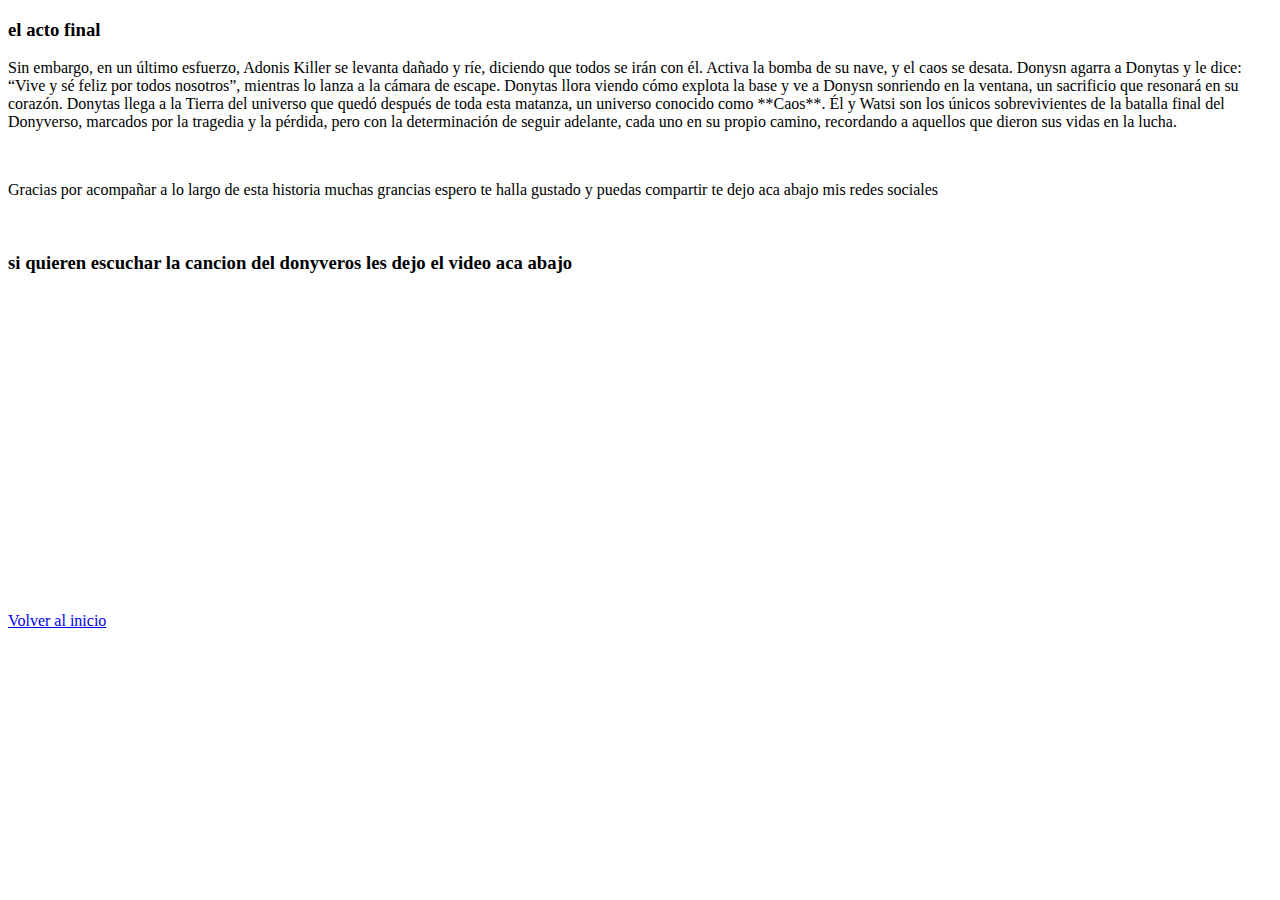
==== final.html @ 7d617ba9 "Add files via upload" ====
<!DOCTYPE html>
<html lang="en">
<head>
    <meta charset="UTF-8">
    <meta name="viewport" content="width=, initial-scale=1.0">
    <title>Document</title>
</head>
<body>
    <h3>el acto final</h3>
    <p>Sin embargo, en un último esfuerzo, Adonis Killer se levanta dañado y ríe, diciendo que todos se irán con él. Activa la bomba de su nave, y el caos se desata. Donysn agarra a Donytas y le dice: “Vive y sé feliz por todos nosotros”, mientras lo lanza a la cámara de escape. Donytas llora viendo cómo explota la base y ve a Donysn sonriendo en la ventana, un sacrificio que resonará en su corazón.
        Donytas llega a la Tierra del universo que quedó después de toda esta matanza, un universo conocido como **Caos**. Él y Watsi son los únicos sobrevivientes de la batalla final del Donyverso, marcados por la tragedia y la pérdida, pero con la determinación de seguir adelante, cada uno en su propio camino, recordando a aquellos que dieron sus vidas en la lucha.
        </p>
        <div class="contenedor">
            <img src="explo.png" alt="">
            <link rel="stylesheet" href="styles.css">
        </div>
        <div>
            <P>Gracias por acompañar a lo largo de esta historia muchas grancias espero te halla gustado y puedas compartir te dejo aca abajo mis redes sociales 
            </P>
            
            <div class="contenedor">
                <img src="gracias-por-su-5b0b6a.jpg" alt="">
            </div>
            <h3>si quieren escuchar la cancion del donyveros les dejo el video aca abajo </h3>
            <div class="contenedor">
                <iframe width="560" height="315" src="https://www.youtube.com/embed/cli5eqa3EsQ" frameborder="0" allowfullscreen></iframe>
            </div>
            <!-- Botón para la página siguiente -->
    <a href="index.html" class="boton">Volver al inicio</a>


    
</body>
</html>
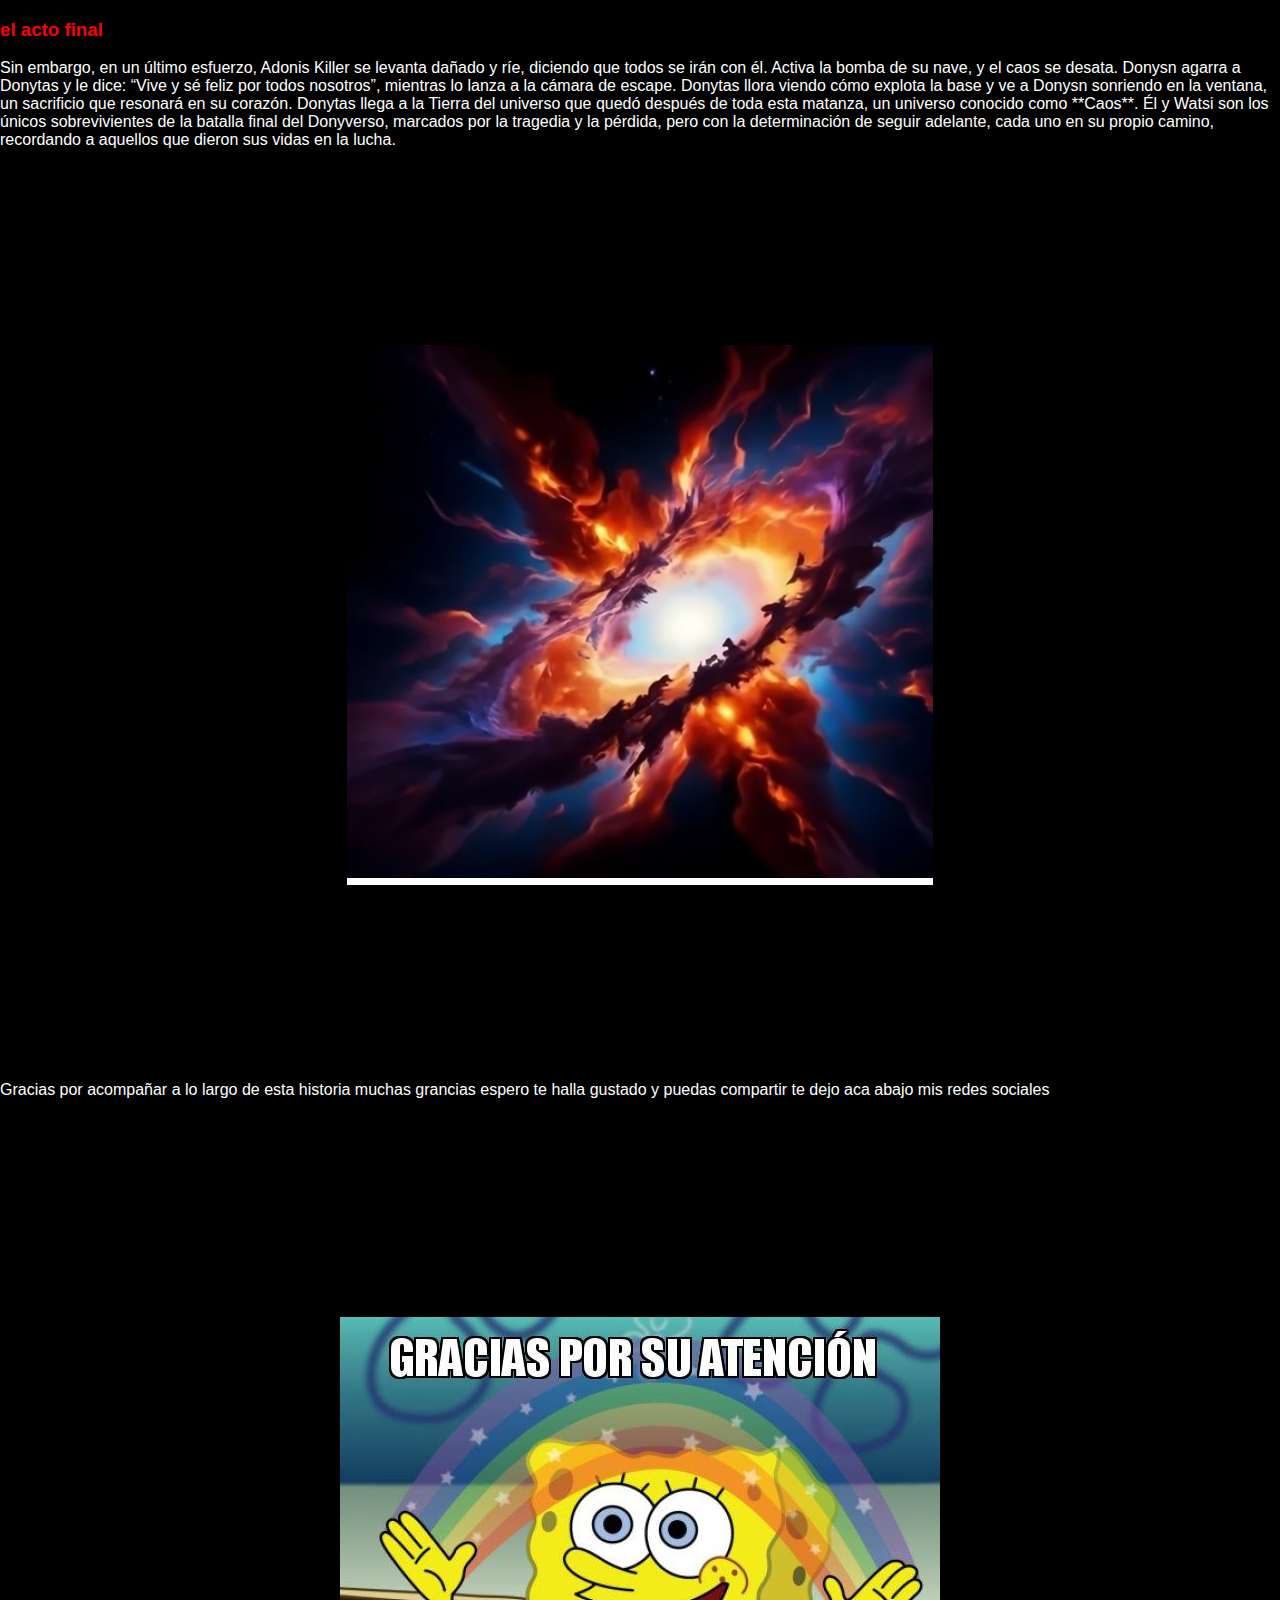
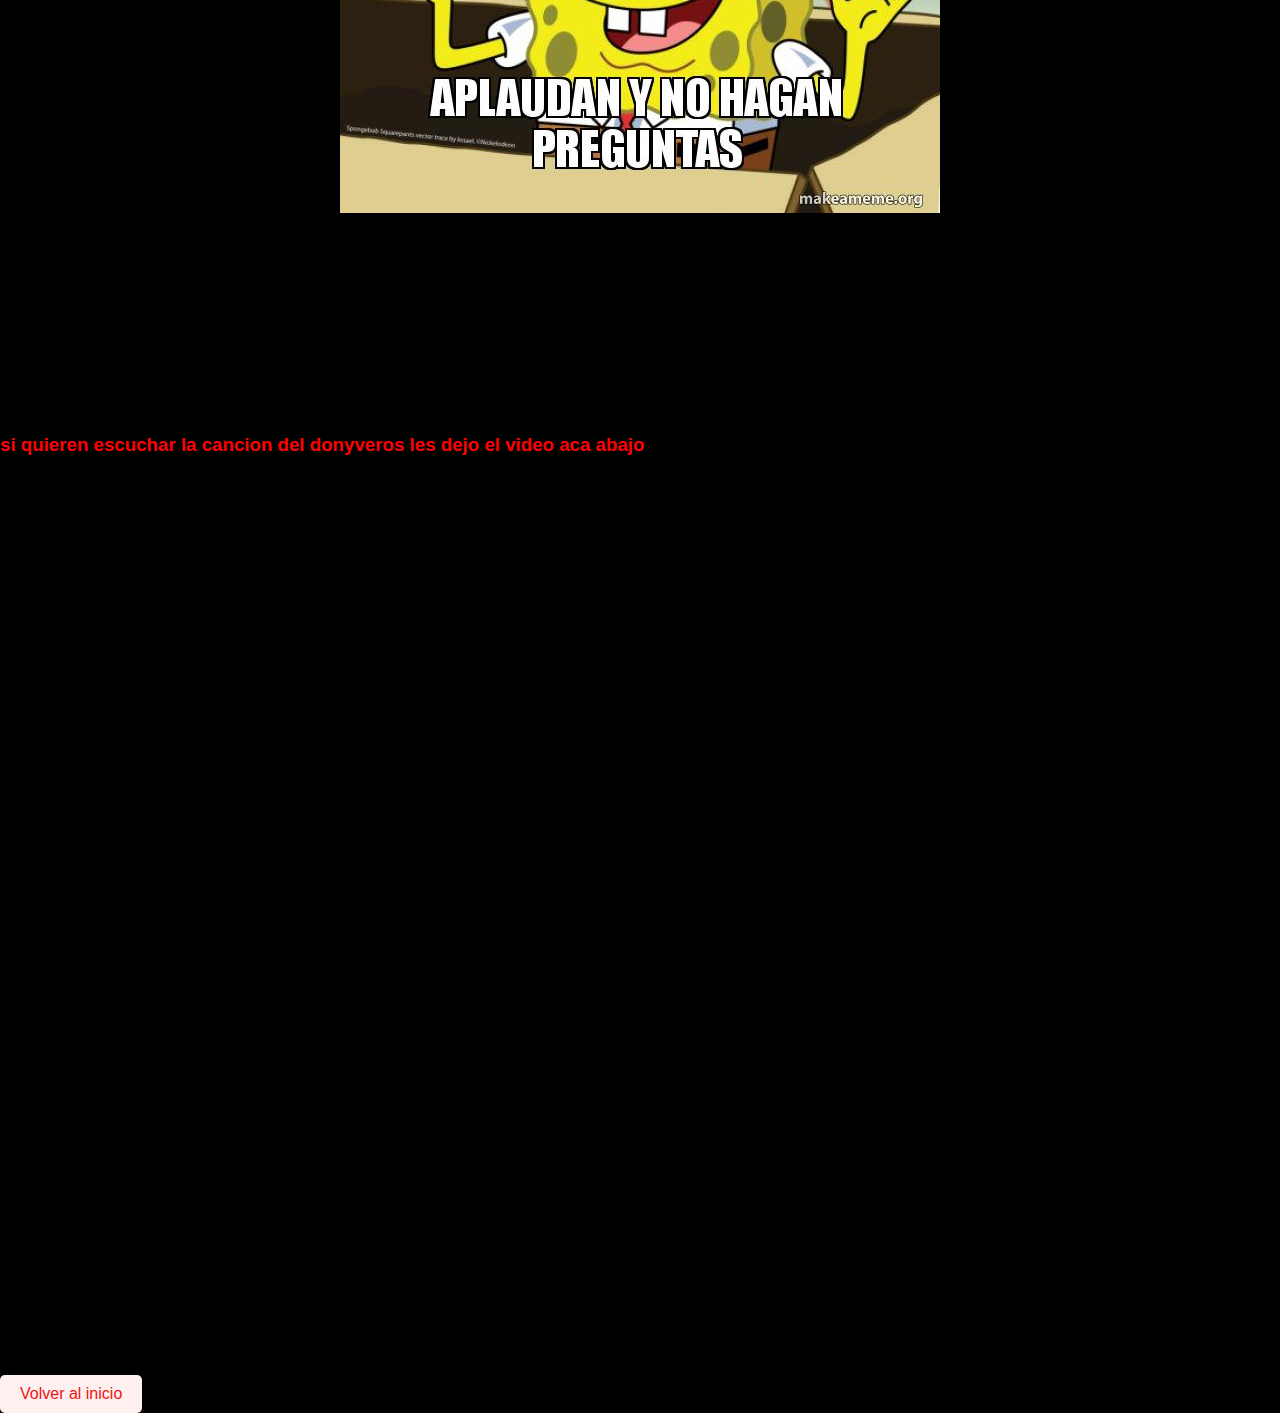
==== commit 33e02369: "Update final.html" ====
--- a/final.html
+++ b/final.html
@@ -3,7 +3,7 @@
 <head>
     <meta charset="UTF-8">
     <meta name="viewport" content="width=, initial-scale=1.0">
-    <title>Document</title>
+    <title>final</title>
 </head>
 <body>
     <h3>el acto final</h3>
@@ -31,4 +31,4 @@
 
     
 </body>
-</html>+</html>
--- a/styles.css
+++ b/styles.css
@@ -0,0 +1,85 @@
+/* styles.css */
+body {
+    font-family: Arial, sans-serif; /* Tipo de letra */
+    margin: 0; /* Elimina márgenes por defecto */
+    padding: 0; /* Elimina padding por defecto */
+    background-color: #000000; /* Color de fondo */
+}
+
+header {
+    background: #f1f1f1; /* Color de fondo del header */
+    color: #e0e0e0; /* Color del texto */
+    padding: 20px 0; /* Espaciado interno */
+    text-align: center; /* Centra el texto */
+}
+
+nav ul {
+    list-style: none; /* Elimina viñetas */
+    padding: 0; /* Elimina padding */
+}
+
+nav ul li {
+    display: inline; /* Muestra los elementos en línea */
+    margin: 0 15px; /* Espaciado entre los elementos */
+}
+
+nav a {
+    color: #ffffff; /* Color de los enlaces */
+    text-decoration: none; /* Elimina subrayado */
+}
+
+main {
+    padding: 20px; /* Espaciado interno del main */
+}
+
+section {
+    background: #ffffff; /* Color de fondo de las secciones */
+    margin: 20px 0; /* Espaciado entre secciones */
+    padding: 15px; /* Espaciado interno */
+    border-radius: 5px; /* Bordes redondeados */
+}
+
+footer {
+    text-align: center; /* Centra el texto */
+    padding: 10px 0; /* Espaciado interno */
+    background: #35424a; /* Color de fondo del footer */
+    color: #ffffff; /* Color del texto */
+    position: relative; /* Posicionamiento relativo */
+    bottom: 0; /* Alinea al fondo */
+    width: 100%; /* Ocupa todo el ancho */
+}
+
+.boton {
+    display: inline-block;
+    padding: 10px 20px;
+    color: rgb(240, 19, 19);
+    background-color: #fff0f0;
+    text-decoration: none;
+    border-radius: 5px;
+    transition: background-color 0.3s;
+}
+
+.boton:hover {
+    background-color: #ff2600;
+}
+body, html {
+    height: 100%; /* Asegúrate de que el contenedor ocupe toda la altura */
+    margin: 0; /* Elimina márgenes por defecto */
+}
+
+.contenedor {
+    display: flex;
+    justify-content: center; /* Centra horizontalmente */
+    align-items: center; /* Centra verticalmente */
+    height: 100vh; /* Ocupa toda la altura de la ventana */
+}
+p {
+    color: #ffffff; /* Cambia el color a un tono oscuro */
+}
+
+h1{
+    color: #ff0000;
+}
+h3{
+    color: #ff0000;
+}
